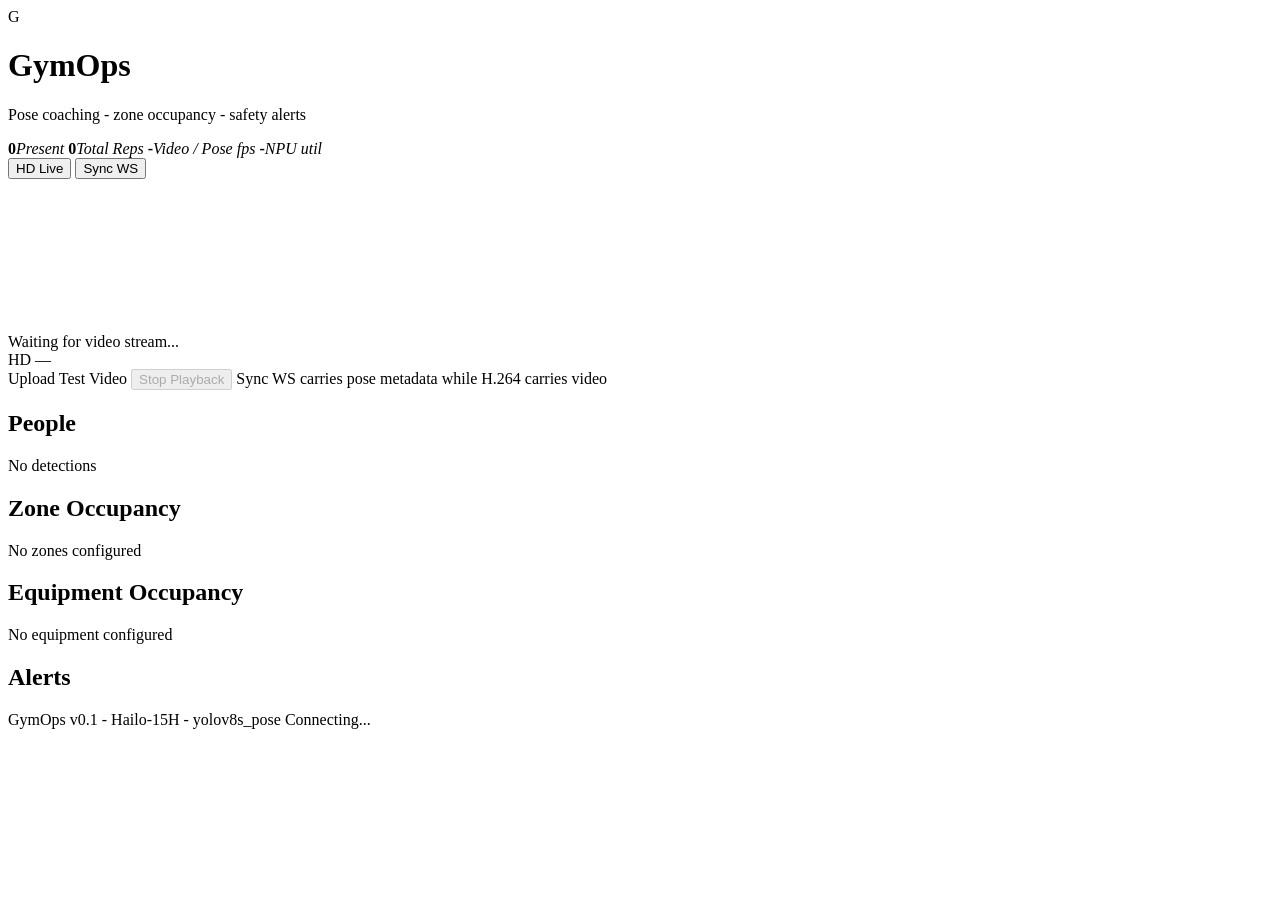
==== showcases/gym-ops/templates/index.html @ eaf578da "feat: initial open-source aipc container apps release" ====
<!DOCTYPE html>
<html lang="en">
<head>
<meta charset="utf-8">
<meta name="viewport" content="width=device-width, initial-scale=1">
<title>GymOps - Pose Coaching and Safety Monitoring</title>
<link rel="stylesheet" href="/static/css/app.css">
</head>
<body data-exercise="{{ exercise }}">
<header class="topbar">
  <div class="brand">
    <span class="brand-mark">G</span>
    <div class="brand-text">
      <h1>GymOps</h1>
      <p>Pose coaching - zone occupancy - safety alerts</p>
    </div>
  </div>
  <div class="topbar-stats" id="topbar-stats">
    <span class="stat"><b id="stat-total">0</b><i>Present</i></span>
    <span class="stat"><b id="stat-reps">0</b><i>Total Reps</i></span>
    <span class="stat" title="Video = measured H.264 fps; Pose = measured pose-inference fps (overlay updates per second)."><b id="stat-fps">-</b><i>Video / Pose fps</i></span>
    <span class="stat" title="NPU utilization, smoothed. Low % at preview rate is normal — pose inference does not saturate the NPU; see HW infer ms for activity."><b id="stat-npu">-</b><i>NPU util</i></span>
  </div>
  <div class="topbar-actions">
    <button id="btn-hd" class="seg active" data-mode="hd">HD Live</button>
    <button id="btn-mjpeg" class="seg" data-mode="sync">Sync WS</button>
  </div>
</header>

<main class="grid">
  <section class="video-panel">
    <div class="video-wrap">
      <video id="hd-video" autoplay muted playsinline></video>
      <canvas id="pose-canvas"></canvas>
      <img id="mjpeg-img" alt="" style="display:none">
      <div class="video-empty" id="video-empty">Waiting for video stream...</div>
      <div class="video-badges">
        <span class="badge" id="badge-mode">HD</span>
        <span class="badge ok" id="badge-health">—</span>
      </div>
    </div>
    <div class="video-foot">
      <label class="filepick">
        <span>Upload Test Video</span>
        <input type="file" id="video-file" accept="video/*" hidden>
      </label>
      <button id="btn-stop-video" class="ghost" disabled>Stop Playback</button>
      <span class="hint" id="video-hint">Sync WS carries pose metadata while H.264 carries video</span>
    </div>
  </section>

  <section class="persons-panel">
    <h2>People</h2>
    <div class="persons" id="persons"><p class="empty">No detections</p></div>
  </section>

  <section class="zones-panel">
    <h2>Zone Occupancy</h2>
    <div class="zones" id="zones"><p class="empty">No zones configured</p></div>
  </section>

  <section class="equip-panel">
    <h2>Equipment Occupancy</h2>
    <div class="equip" id="equip"><p class="empty">No equipment configured</p></div>
  </section>

  <section class="alerts-panel">
    <h2>Alerts</h2>
    <ul class="alerts" id="alerts"></ul>
  </section>
</main>

<footer class="footer">
  <span>GymOps v0.1 - Hailo-15H - yolov8s_pose</span>
  <span id="conn-state">Connecting...</span>
</footer>

<script src="/static/js/app.js" defer></script>
</body>
</html>
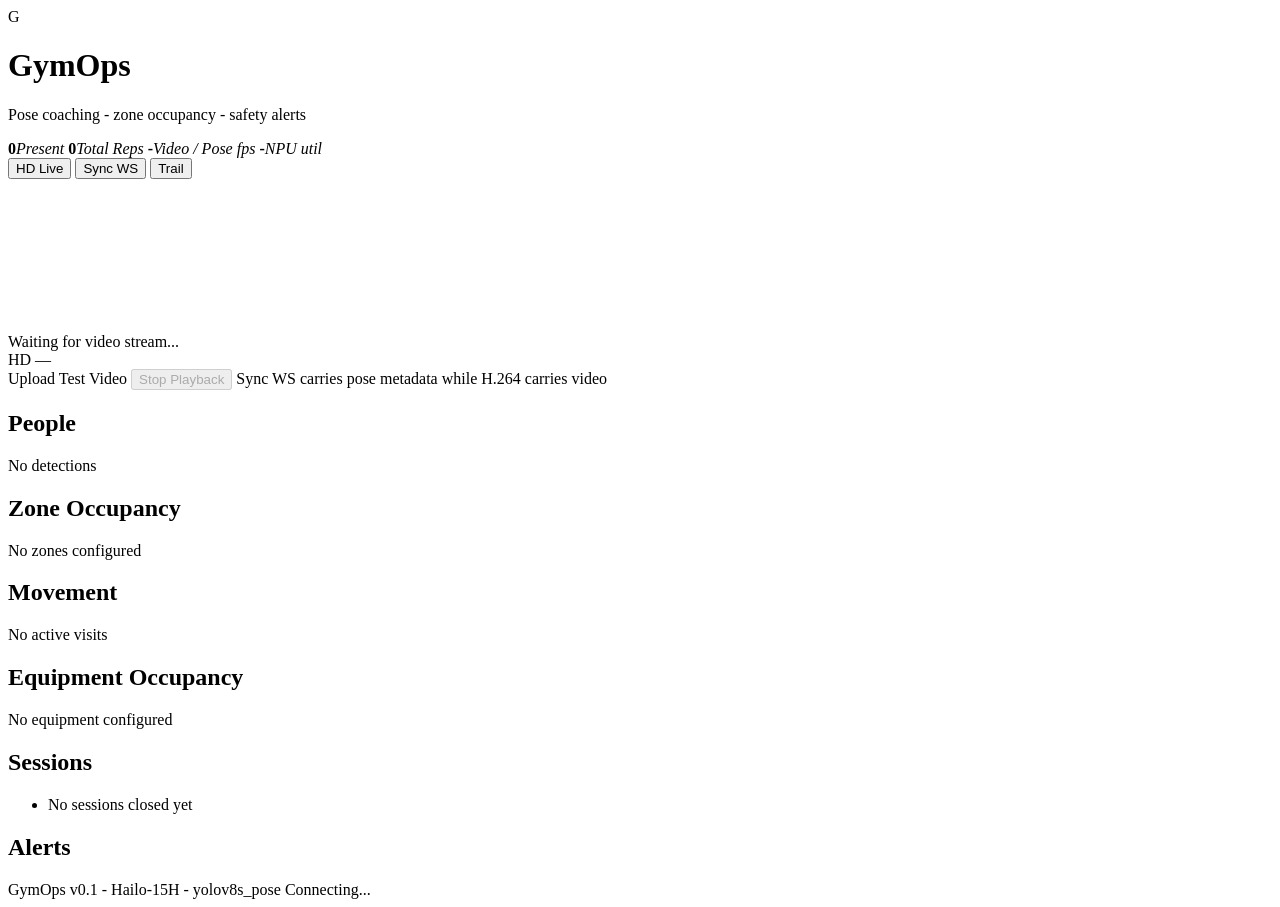
==== commit 7d8e7528: "feat: gym-ops trajectory tracking and zone layout updates - trajectory.py: object trajectory trackin" ====
--- a/showcases/gym-ops/templates/index.html
+++ b/showcases/gym-ops/templates/index.html
@@ -24,6 +24,7 @@
   <div class="topbar-actions">
     <button id="btn-hd" class="seg active" data-mode="hd">HD Live</button>
     <button id="btn-mjpeg" class="seg" data-mode="sync">Sync WS</button>
+    <button id="btn-trail" class="seg active" title="Toggle motion trails on the overlay">Trail</button>
   </div>
 </header>
 
@@ -59,9 +60,19 @@
     <div class="zones" id="zones"><p class="empty">No zones configured</p></div>
   </section>
 
+  <section class="traj-panel">
+    <h2>Movement</h2>
+    <div class="traj" id="trajectory"><p class="empty">No active visits</p></div>
+  </section>
+
   <section class="equip-panel">
     <h2>Equipment Occupancy</h2>
     <div class="equip" id="equip"><p class="empty">No equipment configured</p></div>
+  </section>
+
+  <section class="sessions-panel">
+    <h2>Sessions</h2>
+    <ul class="alerts" id="sessions"><li class="empty">No sessions closed yet</li></ul>
   </section>
 
   <section class="alerts-panel">
